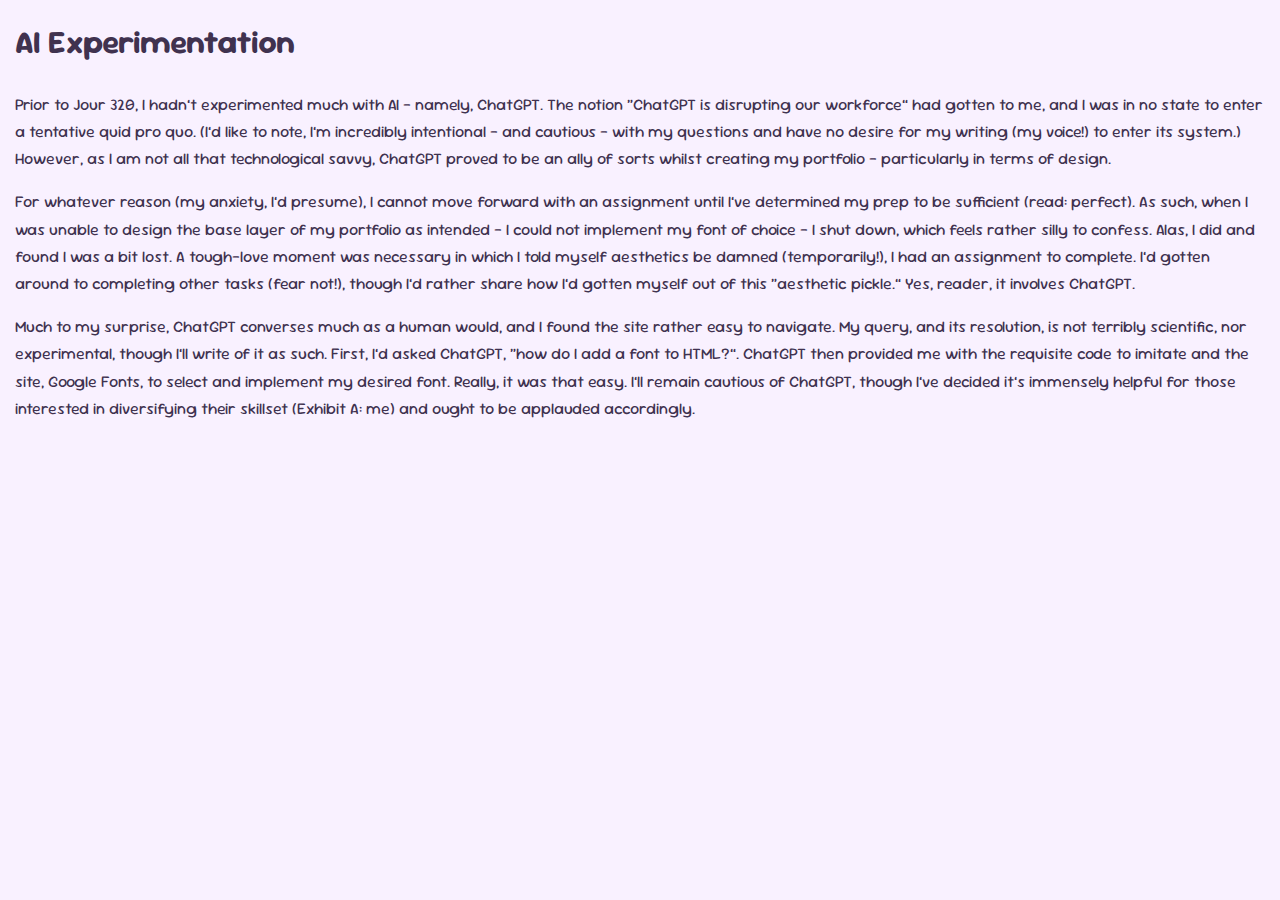
==== ai_experimentation.html @ 9382cb09 "updates as of 11/20" ====
<html>
<head>
	<title>portfolio_page</title>
    <link rel="stylesheet" href="style.css">
	<link rel="preconnect" href="https://fonts.googleapis.com">
	<link rel="preconnect" href="https://fonts.gstatic.com" crossorigin>
	<link href="https://fonts.googleapis.com/css2?family=Sour+Gummy:ital,wght@0,100..900;1,100..900&display=swap" rel="stylesheet">
</head>
<style>
    body{
        text-align: left;
        margin: 15px;
        line-height: 1.7;
    }
</style>
<body>
<h1>AI Experimentation</h1>
    <p>Prior to Jour 320, I hadn’t experimented much with AI – namely, ChatGPT. The notion “ChatGPT is disrupting our workforce” had gotten to me, and I was in no state to enter a tentative quid pro quo. (I’d like to note, I’m incredibly intentional – and cautious – with my questions and have no desire for my writing (my voice!) to enter its system.) However, as l am not all that technological savvy, ChatGPT proved to be an ally of sorts whilst creating my portfolio – particularly in terms of design.
    </p>
    <p>For whatever reason (my anxiety, I’d presume), I cannot move forward with an assignment until I’ve determined my prep to be sufficient (read: perfect). As such, when I was unable to design the base layer of my portfolio as intended – I could not implement my font of choice – I shut down, which feels rather silly to confess. Alas, I did and found I was a bit lost. A tough-love moment was necessary in which I told myself aesthetics be damned (temporarily!), I had an assignment to complete. I’d gotten around to completing other tasks (fear not!), though I’d rather share how I’d gotten myself out of this “aesthetic pickle.” Yes, reader, it involves ChatGPT.
    </p>
    <p>Much to my surprise, ChatGPT converses much as a human would, and I found the site rather easy to navigate. My query, and its resolution, is not terribly scientific, nor experimental, though I’ll write of it as such. First, I’d asked ChatGPT, “how do I add a font to HTML?”. ChatGPT then provided me with the requisite code to imitate and the site, Google Fonts, to select and implement my desired font. Really, it was that easy. I’ll remain cautious of ChatGPT, though I’ve decided it’s immensely helpful for those interested in diversifying their skillset (Exhibit A: me) and ought to be applauded accordingly.</p>
</body>
</html>
---- style.css ----
body {
    background-color:rgb(249, 241, 255);
    font-family: "Sour Gummy", sans-serif;
    text-align:center;
    color: rgb(64, 50, 79);
}

li{
    display: inline;
}

li a {
    color: rgb(64, 50, 79);
    text-align: center;
    padding: 14px 16px;
    text-decoration: none;
}

ul {
    list-style-type: none;
    margin: 0;
    padding: 0;
}

  img{
    width: 50%;
    margin: 10px;
    border: 3px solid rgb(64, 50, 79); 
    float: left;
}

.tab a:hover {
  background-color: #b9b8ba68;
}

.contact-info a:hover {
  text-decoration: underline;
}

.home_page_container {
  display: flex;
  flex-direction: column;
}

.home_page_container > div {
  margin: 10px;
  text-align: center;
  line-height: 30px;
}

.portfolio_page_container {
  display: flex;
  flex-direction: column;
}

.sample_container {
  display: flex;
  flex-direction: column;
}

.sample_container > div {
  margin: 10px;
  text-align: center;
  line-height: 30px;
}

.notes a:hover {
  text-decoration: underline;
}
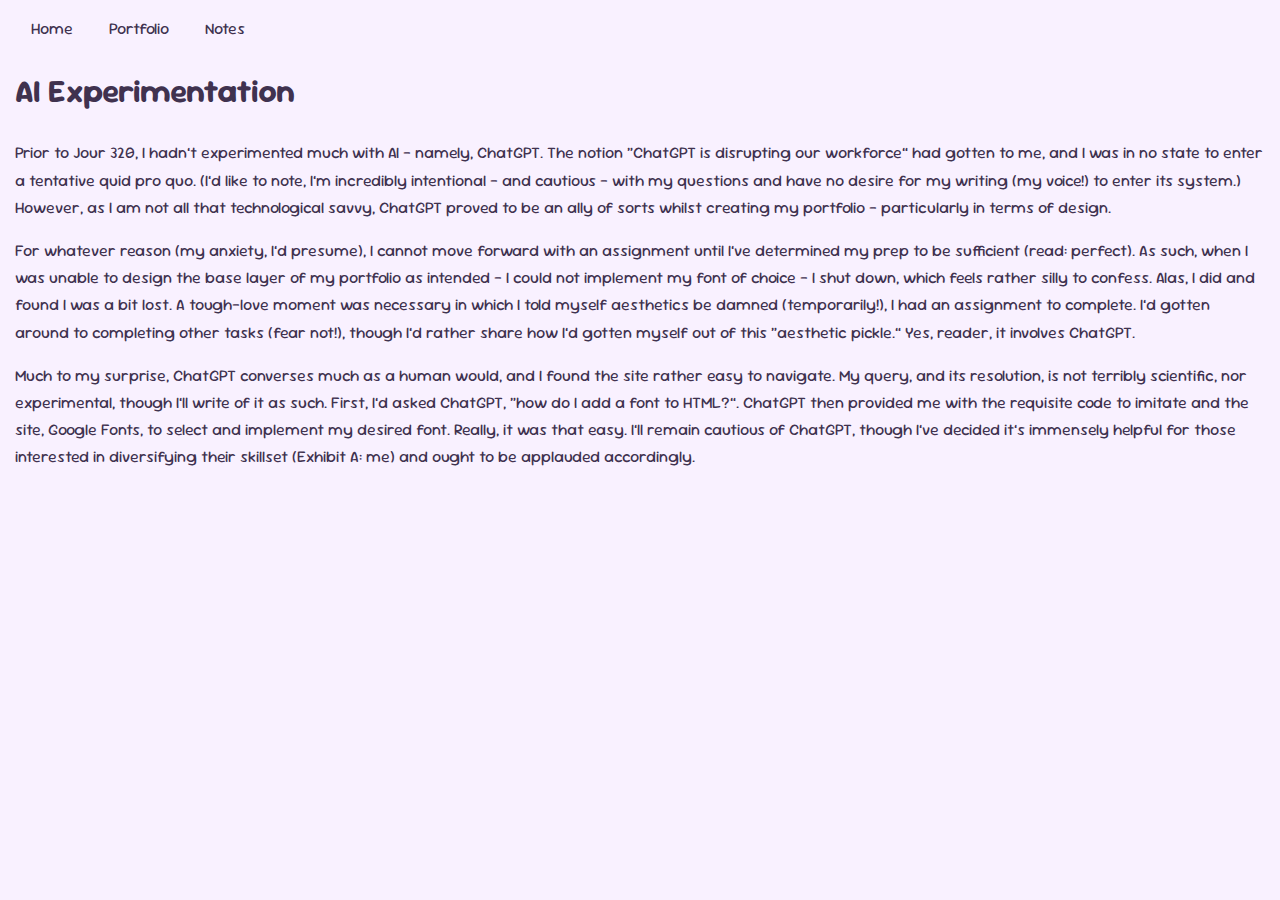
==== commit e0dc3128: "almost-done-edits!" ====
--- a/ai_experimentation.html
+++ b/ai_experimentation.html
@@ -14,6 +14,11 @@
     }
 </style>
 <body>
+<ul>
+    <li class="tab"><a href = "chloemintz_portfolio.html">Home</a></li>
+    <li class="tab"><a href = "portfolio_page.html">Portfolio</a></li>
+    <li class="tab"><a href = "notes_page.html">Notes</a></li>
+</ul>
 <h1>AI Experimentation</h1>
     <p>Prior to Jour 320, I hadn’t experimented much with AI – namely, ChatGPT. The notion “ChatGPT is disrupting our workforce” had gotten to me, and I was in no state to enter a tentative quid pro quo. (I’d like to note, I’m incredibly intentional – and cautious – with my questions and have no desire for my writing (my voice!) to enter its system.) However, as l am not all that technological savvy, ChatGPT proved to be an ally of sorts whilst creating my portfolio – particularly in terms of design.
     </p>
--- a/style.css
+++ b/style.css
@@ -3,6 +3,10 @@
     font-family: "Sour Gummy", sans-serif;
     text-align:center;
     color: rgb(64, 50, 79);
+}
+
+a{
+  color: rgb(64, 50, 79);
 }
 
 li{
@@ -33,13 +37,10 @@
   background-color: #b9b8ba68;
 }
 
-.contact-info a:hover {
-  text-decoration: underline;
-}
-
 .home_page_container {
   display: flex;
   flex-direction: column;
+  width: 45%;
 }
 
 .home_page_container > div {
@@ -48,22 +49,24 @@
   line-height: 30px;
 }
 
-.portfolio_page_container {
-  display: flex;
-  flex-direction: column;
+.sample {
+  display: grid;
+  grid-template-columns: 300px 500px;
+  gap: 20px;
 }
 
-.sample_container {
-  display: flex;
-  flex-direction: column;
+.sample_left {
+  grid-column: 1;
 }
 
-.sample_container > div {
-  margin: 10px;
-  text-align: center;
-  line-height: 30px;
+.sample_right {
+  grid-column: 2;
 }
 
-.notes a:hover {
-  text-decoration: underline;
+.sample_text{
+  grid-template-rows: 1fr, 1fr;
 }
+
+.sample_text_down{
+  grid-row: 2;
+}